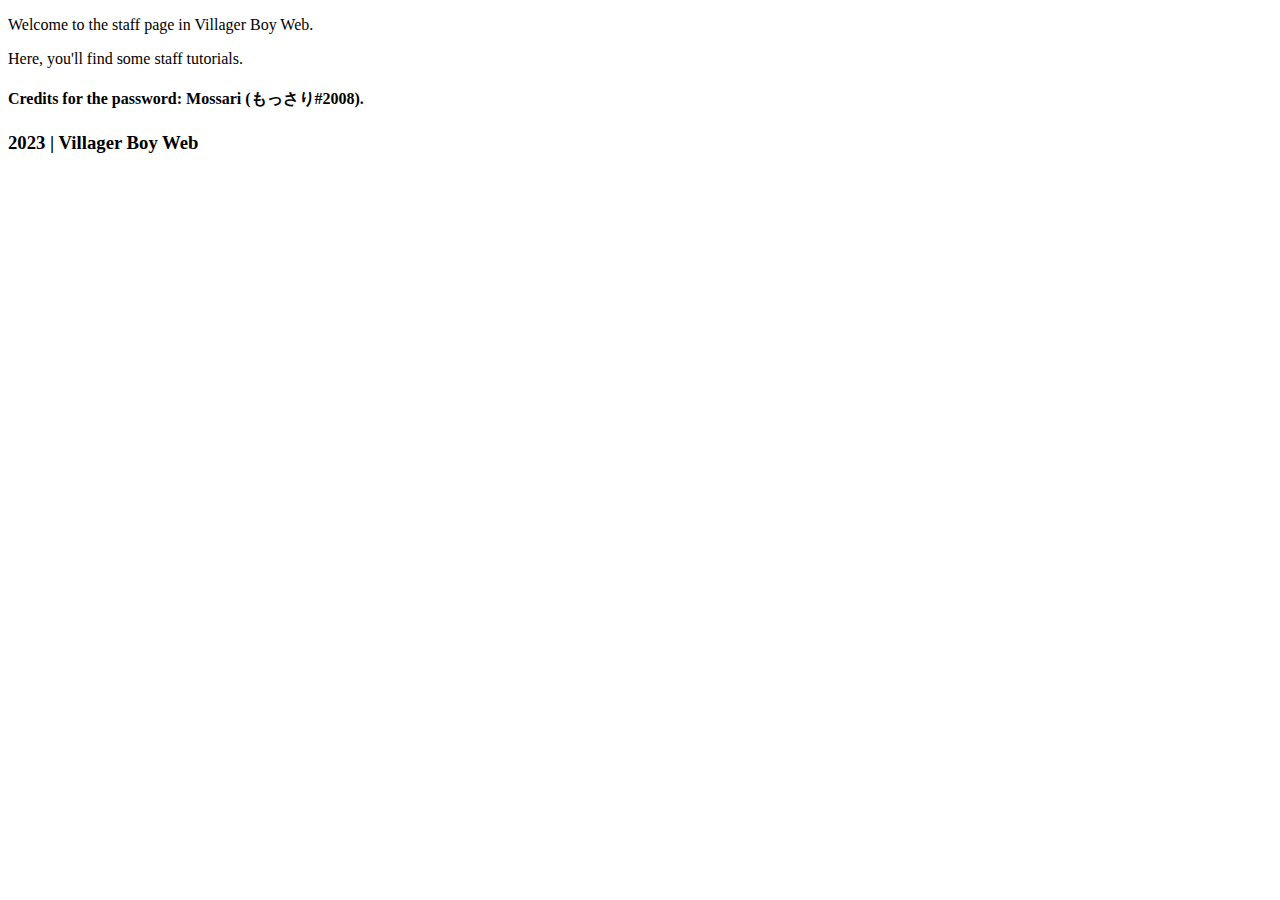
==== jsLzA72HRH7RNmDm/index.html @ d535091a "Update index.html" ====
<!DOCTYPE html>
<html lang="en">
<head>
    <meta charset="UTF-8">
    <meta http-equiv="X-UA-Compatible" content="IE=edge">
    <meta name="viewport" content="width=device-width, initial-scale=1.0">
    <title>Staff | Villager Boy Web</title>
    <link rel="stylesheet" href="https://www.vboy.it/assets/css/styles.css"/>
    <link rel="stylesheet" href="assets/css/footer.css"
</head>
<body>
    <p>Welcome to the staff page in Villager Boy Web.</p>
    <p>Here, you'll find some staff tutorials.</p>

    <footer><h4 id="left">Credits for the password: Mossari (もっさり#2008).</h4><h3 id="right">2023 | Villager Boy Web</h3></footer>
</body>
</html>
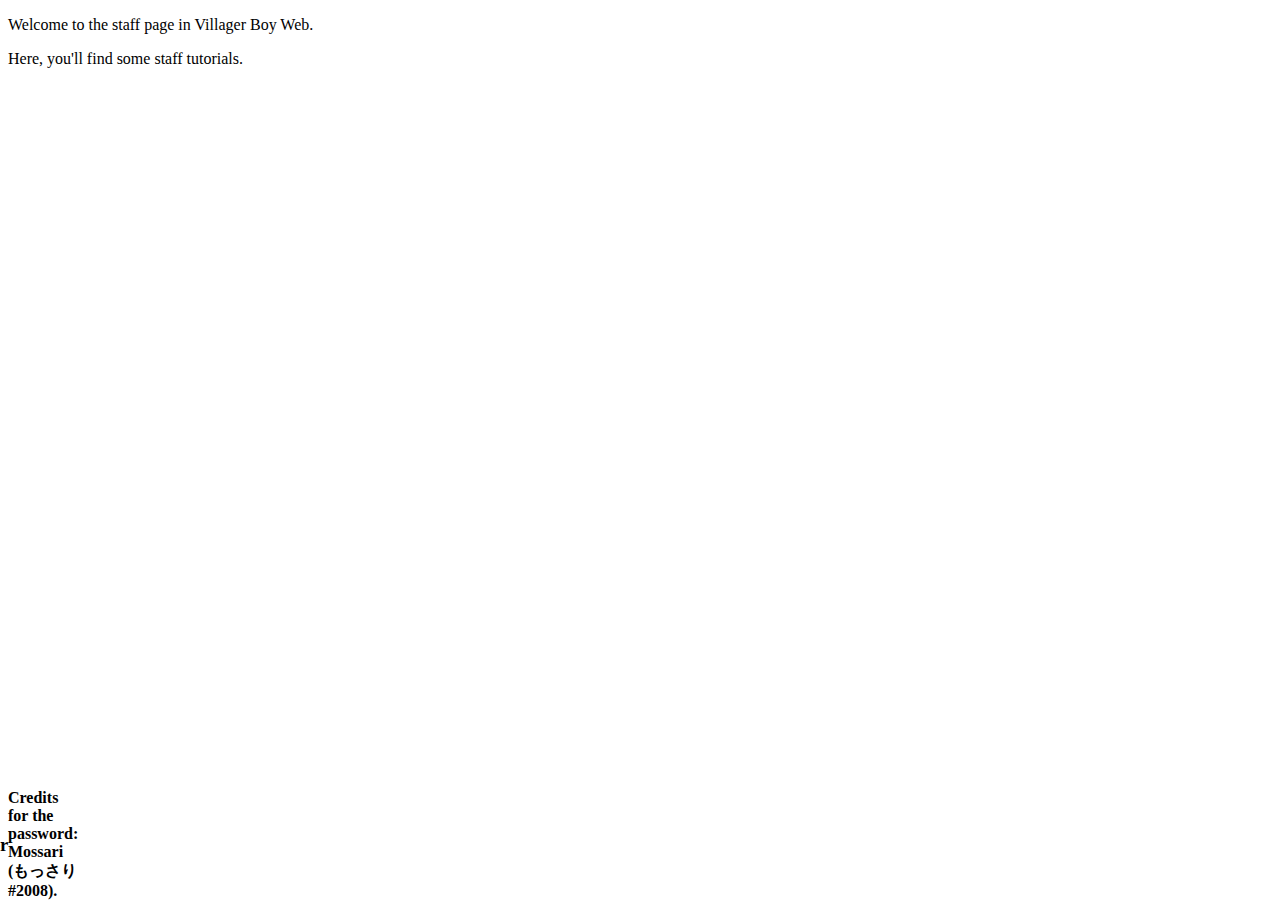
==== commit 8fe64978: "Update index.html" ====
--- a/jsLzA72HRH7RNmDm/index.html
+++ b/jsLzA72HRH7RNmDm/index.html
@@ -6,12 +6,11 @@
     <meta name="viewport" content="width=device-width, initial-scale=1.0">
     <title>Staff | Villager Boy Web</title>
     <link rel="stylesheet" href="https://www.vboy.it/assets/css/styles.css"/>
-    <link rel="stylesheet" href="assets/css/footer.css"
+    <link rel="stylesheet" href="../assets/css/footer.css"
 </head>
 <body>
     <p>Welcome to the staff page in Villager Boy Web.</p>
     <p>Here, you'll find some staff tutorials.</p>
-
-    <footer><h4 id="left">Credits for the password: Mossari (もっさり#2008).</h4><h3 id="right">2023 | Villager Boy Web</h3></footer>
+    <footer><h3 id="right">2023 | Villager Boy Web</h3><h4 id="left">Credits for the password: Mossari (もっさり#2008).</h4></footer>
 </body>
 </html>
--- a/assets/css/footer.css
+++ b/assets/css/footer.css
@@ -0,0 +1,20 @@
+footer {
+    position: absolute;
+    bottom: 0%;
+}
+
+#left {
+    margin: 0;
+    left: 0;
+    bottom: 0;
+    position: absolute;
+}
+
+
+#right {
+    margin: 0;
+    right: 0;
+    position: absolute;
+    justify-content: right;
+    bottom: 0;
+}
